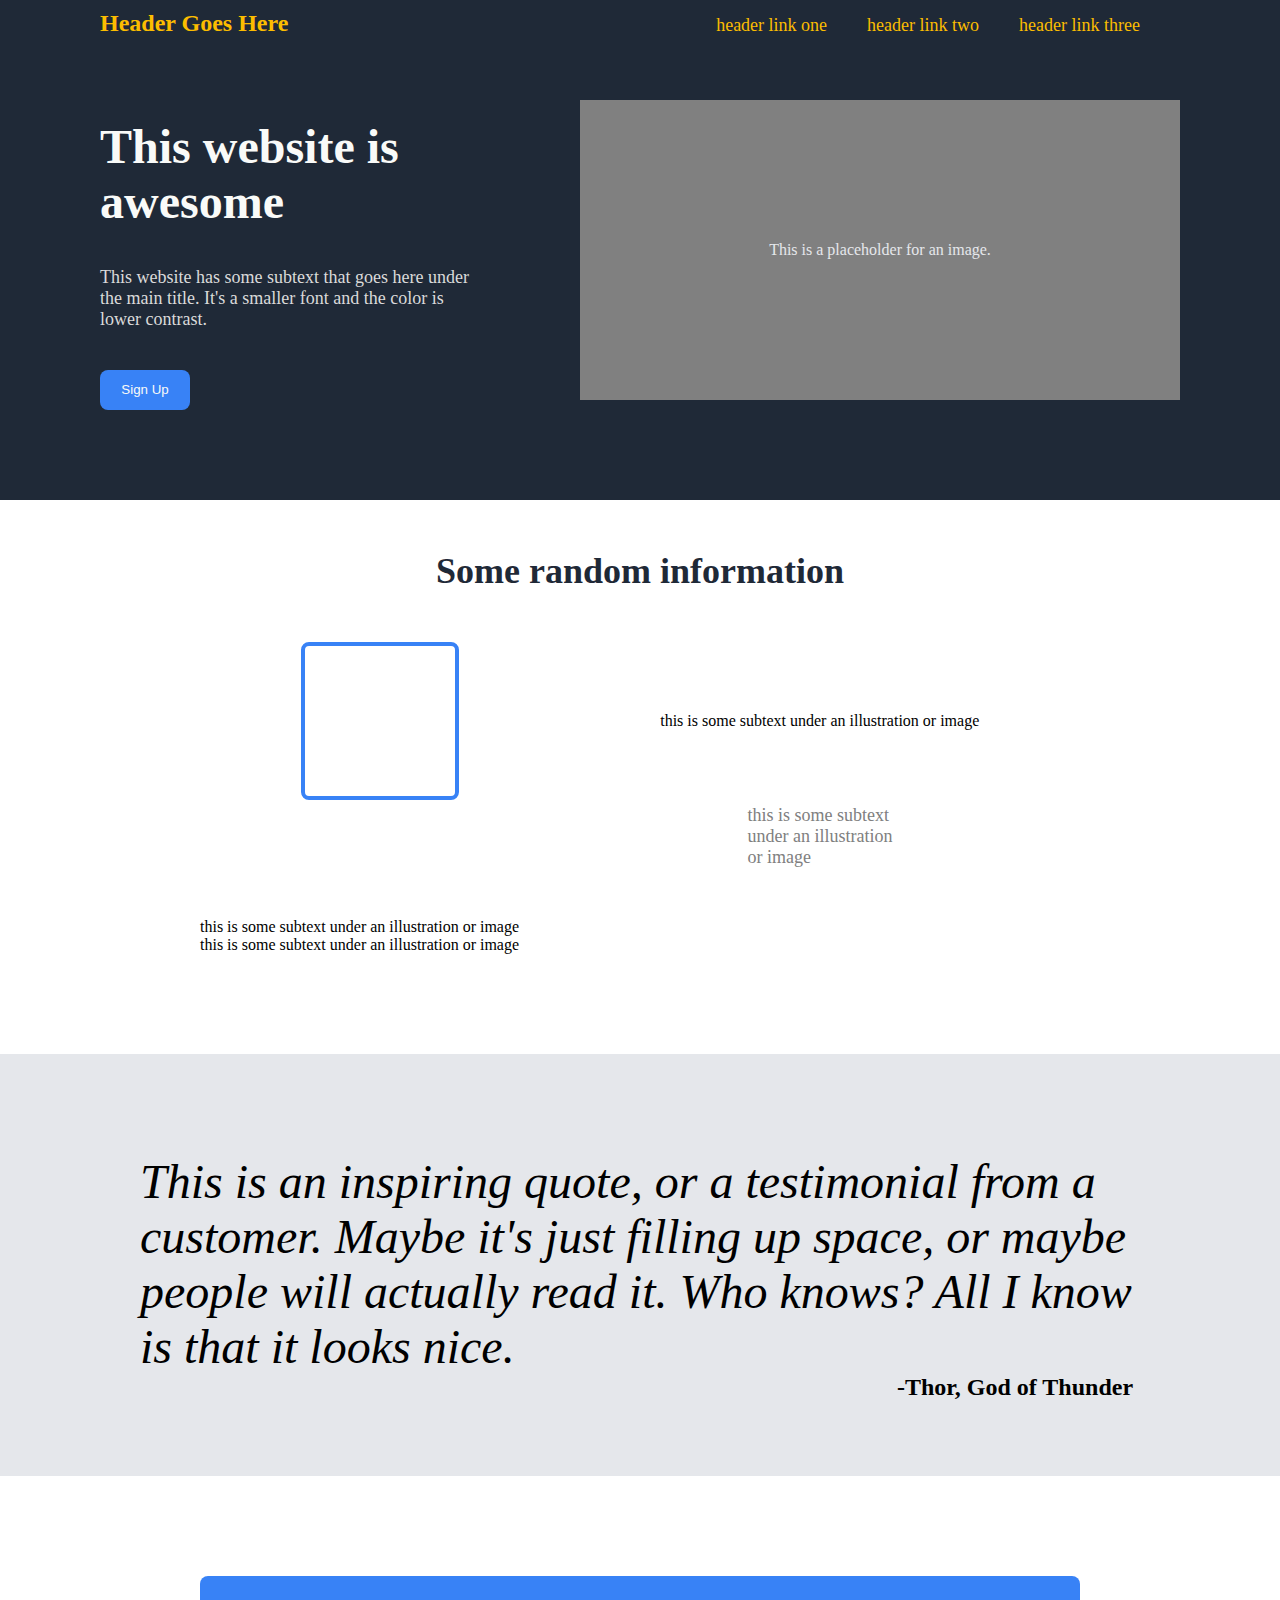
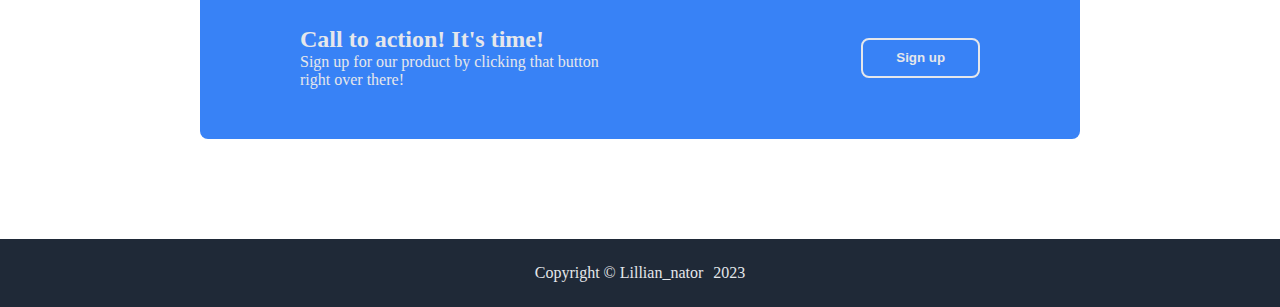
==== odin-launchPage/index.html @ ca0f8e69 "Add files via upload" ====
<!DOCTYPE html>
<html lang="en">
<head>
  <meta charset="UTF-8">
  <meta http-equiv="X-UA-Compatible" content="IE=edge">
  <meta name="viewport" content="width=device-width, initial-scale=1.0">
  <title>Launch Page</title>
  <link rel = "stylesheet" href = "styles.css">
</head>

<!-- the body is the container for the entire web page -->
<body>

  <!-- first area (block) of the website -->
  <header class = "header" >
    <h1> Header Goes Here  </h1>
    <!-- this makes the nav bar work -->
    <input type="checkbox" id="checkbox_toggle" />
        <label for="checkbox_toggle" class="hamburger"></label>
      <!-- nav bar -->
      <nav class = "links">
        <ul>
          <li><a href = "link"> header link one </a></li>
          <li><a href = "link"> header link two </a></li>
          <li><a href = "link"> header link three </a></li>
        </ul>
      </nav>
  </header>

<!-- the second area (block) of the website -->
  <section class = "section1">
    <!-- first block within section1 -->
    <section class = "section1a">
      <h1> This website is awesome </h1>
      <p>
        This website has some subtext that goes here under the main title. 
        It's a smaller font and the color is lower contrast. 
      </p>
        <!-- the sign up button -->
      <button id = "singup1" type = "button"> Sign Up </button>
    </section>
    <section class = "section1b">
      <!-- the image that goes alongside section 1a -->
      <div class = "image"> This is a placeholder for an image. </div>
    </section>
  </section>

<!-- the third area (block) of the website -->
  <section class = "section2">
    <!-- the header of section2 -->
    <h2>Some random information</h2>
    <!-- the first square with text -->
    <section class = "section2a">
      <div class = "square"></div> <!-- the square -->
      <p>this is some subtext under an illustration or image</p>
    </section>
    <!-- the second square with text -->
    <section class = "section2b">
      <div class = "square"></div> <!-- the square -->
      <p>this is some subtext under an illustration or image</p>
    </section>
    <!-- the third square with text -->
    <section class = "section2c">
      <div class = "square"></div> <!-- the square -->
      <p>this is some subtext under an illustration or image</p>
    </section>
    <!-- the fourth square with text -->
    <section class = "section2d">
      <div class = "square"></div> <!-- the square -->
      <p>this is some subtext under an illustration or image</p>
    </section>
  </section>

<!-- the fourth area (block) of the website -->
  <section class = "section3">
    <!-- the big quote -->
    <p id = "quote">
      This is an inspiring quote, or a testimonial from a 
      customer. Maybe it's just filling up space, or maybe 
      people will actually read it. Who knows? All I know 
      is that it looks nice. 
    </p>
    <!-- the author -->
    <p id = "reference">
      -Thor, God of Thunder 
    </p>
  </section>

<!-- the fifth area (block) of the website -->
  <section class = "section4">
    <!-- the text section of this block -->
    <section id = "text">
      <h3 id = "call" >Call to action! It's time!</h3>
      <p>Sign up for our product by clicking that button right over there!</p>
    </section>
    <!-- the button of this block -->
    <button type = "button"> Sign up </button>
  </section>

<!-- the sixth area (block) of the website -->
  <footer class = "copyright">
    <p>Copyright © Lillian_nator</p>
    <!-- the name and year seperate to space them out a bit -->
    <p id = "year">2023</p>
  </footer>

</body>
<!-- the end of the websites container -->

</html>
---- odin-launchPage/styles.css ----
/* the entire website */
*{ 
  font: roboto; 
  margin: 0px;
}

/* the entire website container */
.body
{ 
  display: flex;
  flex-wrap: nowrap;
  flex-direction: column;
  flex: auto;
}


/* the header */
.header { 
  min-width: 100%;
  background-color: #1F2937;
  display: flex; 
  flex-direction: row;
  flex: auto; 
  padding-top: 10px;
  padding-bottom: 10px;
  height: 30px; 
  position: fixed; 
  z-index: 1;
}

.header h1 { 
  display: flex; 
  align-items: flex-start;
  font-size: 24px;
  color: #fcbd00;
  font-weight: bold;
  flex: auto; 
  flex-wrap: nowrap;
  position: relative;
  top: 0px;
  left: 100px; 
  min-width: 200px;
}

.header ul { 
  display: flex;
  flex-direction: row;
  justify-content: end;
  position: relative; 
  list-style-type: none;
  top: 5px; 
  right: 100px; 
}

.header .links a { 
  display: flex; 
  text-decoration: none;
  font-size: 18px;
  color: #fcbd00;
  margin-right: 40px;
  flex: auto;
  flex-wrap: nowrap;
}

.header .links a:hover { 
  color: #e5e7eb;
}


/* menu things */
#checkbox_toggle {
  display: none;
}

.hamburger { 
  display: none;
  font-size: 18px;
  cursor: pointer;
}

.x { 
  display: none;
  font-size: 18px;
  cursor: pointer;
}


/* when the screen is smaller than 900px the menu is displayed a different 
   way */
@media screen and (max-width: 900px) {
  .header .links { 
    display: none;
  }
  
  .hamburger { 
    display: flex;
    align-items: flex-start;
    font-size: 40px;
    color: #fcbd00;
    position: relative;
    top: -10px;
  }

  .header .links ul { 
    display: flex; 
    flex-direction: column;
    list-style-type: none;
    justify-content: space-evenly;
  }
}


/* more menu things */
#checkbox_toggle:checked ~ nav { 
  display: flex; 
  flex-direction: column;
  align-items: flex-end;
  justify-content: space-evenly; 
  position: relative;
  top: 50px; 
  right: -130px;
}

#checkbox_toggle:checked ~ .hamburger { 
  display: none;
}

#checkbox_toggle:checked ~ .x { 
  display:flex; 
  position: relative;
  right: -190px;
  font-size: 25px;
  color: #fcbd00;
}


.section1 { 
  background-color: #1F2937;
  display: flex; 
  flex-direction: row;
  padding: 0px 100px; 
  flex: auto;
  flex-wrap: wrap;
  padding-top: 100px;
}

.section1a { 
  display: flex; 
  flex-direction: column; 
  flex: auto;
}

.section1a h1 { 
  display: flex; 
  flex-direction: column;
  justify-content: center;
  color: #f9faf8; 
  font-size: 48px;
  font-weight: bolder;
  width: 300px;
  flex-wrap: wrap;
  flex: auto;
  position: relative;
  margin-bottom: 0px;
  top: 0px; 
}

.section1a p {
  display: flex; 
  flex-direction: column;
  justify-content: center;
  color: #dadada;
  width: 375px;
  flex-wrap: wrap;
  font-size: 18px;
  flex: auto;
  margin-top: 0px;
  position: relative;
  top: 0px; 
}

.section1a #singup1 { 
  margin-top: 10px;
  width: 90px;
  background-color: #3882f6;
  border: 0px;
  height: 30px;
  border-radius: 8px;
  color: #f9faf8;
  flex: 1;
  margin-bottom: 100px; 
  position: relative;
  top: 10px; 
  min-height: 30px;
}

.section1 .image { 
  display: flex; 
  width: 600px; 
  height: 300px; 
  background-color: grey;
  justify-content: center;
  align-items: center;
  color: #e5e7eb;  
  flex-wrap: nowrap;
  margin-bottom: 100px;
  position:relative; 
  left: 0px; 
}

.section2{ 
  padding: 50px 200px 100px 200px;
}

.section2 h2 { 
  display: flex;
  justify-content: center;
  align-items: center;
  font-size: 36px;
  font-weight: bolder;
  color: #1F2937; 
  flex: auto;
}

.section2a { 
  display: flex; 
  flex-direction: row;
  justify-content: space-around;
  align-items: center; 
  margin-top: 50px;
  flex-wrap: nowrap;
}

.section2 .section2a .square { 
  height: 150px; 
  width: 150px;
  border: 4px;
  border-style: solid;
  border-radius: 8px;
  border-color: #3882f6;
  
}

.section2b { 
  display: flex;
  flex-direction: row;
  justify-content: space-around;
  align-items: center; 
  font-size: 18px;
  color: grey; 
  margin-top: 5px;
  flex-wrap: wrap;
  margin-bottom: 50px;
  flex: auto;
}

.section2b p { 
  width: 150px;
}

.section3
{ 
  background-color: #e5e7eb;
  display: flex;
  flex-direction: column;
  justify-content: center;
  align-items: center; 
  flex-wrap: wrap;
  padding-bottom: 75px;
  flex: auto;
}

.section3 #quote { 
  font-size: 36pt;
  font-style: italic;
  font-weight: lighter;
  width: 1000px;
  margin-top: 100px;
  flex: auto;
}

.section3 #reference { 
  font-size: 24px;
  margin-left: 750px;
  font-weight: bold;
}

.section4 { 
  background-color: #3882f6;
  margin: 100px 200px 100px 200px;
  padding: 50px 100px 50px 100px; 
  display: flex;
  color: #e5e7eb; 
  border-radius: 8px;
  align-items: center;
  flex-direction: row;
}

.section4 #text #call { 
  font-size: 24px;
}

.section4 button { 
  background-color: #3882f6;
  border: 2px;
  border-radius: 8px;
  border-style: solid;
  border-color: #e5e7eb;
  color: #e5e7eb;
  margin-left: 250px; 
  font-weight: bold;
  width: 150px;
  height: 40px;
}

.copyright { 
  padding-top: 25px;
  padding-bottom: 25px;
  display: flex;
  justify-content: center;
  align-items: center; 
  background-color: #1F2937;
  color: #e5e7eb;
}

.copyright #year { 
  margin-left: 10px;
}
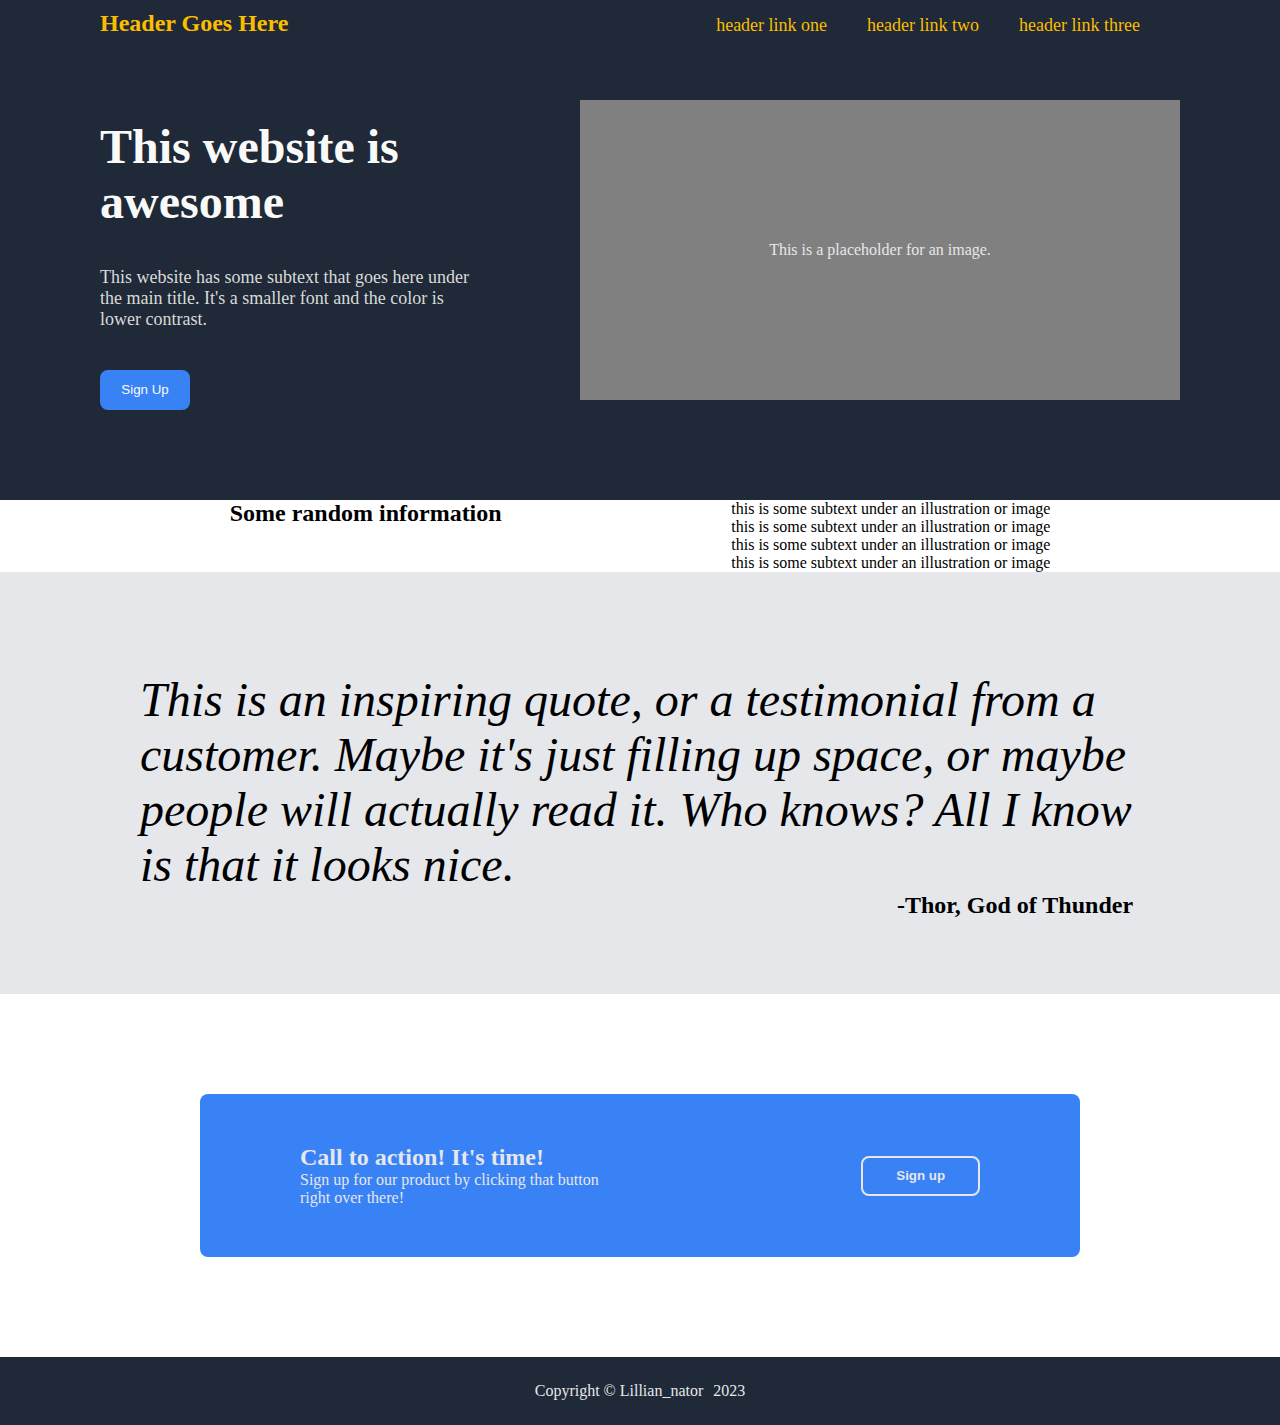
==== commit eeb0164b: "Edit styles.css" ====
--- a/odin-launchPage/index.html
+++ b/odin-launchPage/index.html
@@ -7,6 +7,7 @@
   <title>Launch Page</title>
   <link rel = "stylesheet" href = "styles.css">
 </head>
+
 
 <!-- the body is the container for the entire web page -->
 <body>
@@ -27,6 +28,7 @@
       </nav>
   </header>
 
+
 <!-- the second area (block) of the website -->
   <section class = "section1">
     <!-- first block within section1 -->
@@ -45,31 +47,40 @@
     </section>
   </section>
 
+
 <!-- the third area (block) of the website -->
   <section class = "section2">
-    <!-- the header of section2 -->
-    <h2>Some random information</h2>
-    <!-- the first square with text -->
+    
     <section class = "section2a">
-      <div class = "square"></div> <!-- the square -->
-      <p>this is some subtext under an illustration or image</p>
+      <!-- the header of section2 -->
+      <h2>Some random information</h2>
     </section>
-    <!-- the second square with text -->
+
     <section class = "section2b">
-      <div class = "square"></div> <!-- the square -->
-      <p>this is some subtext under an illustration or image</p>
-    </section>
-    <!-- the third square with text -->
-    <section class = "section2c">
-      <div class = "square"></div> <!-- the square -->
-      <p>this is some subtext under an illustration or image</p>
-    </section>
-    <!-- the fourth square with text -->
-    <section class = "section2d">
-      <div class = "square"></div> <!-- the square -->
-      <p>this is some subtext under an illustration or image</p>
+      <!-- the first square with text -->
+      <section class = "section2a">
+        <div class = "square"></div> <!-- the square -->
+        <p>this is some subtext under an illustration or image</p>
+      </section>
+      <!-- the second square with text -->
+      <section class = "section2b">
+        <div class = "square"></div> <!-- the square -->
+        <p>this is some subtext under an illustration or image</p>
+      </section>
+      <!-- the third square with text -->
+      <section class = "section2c">
+        <div class = "square"></div> <!-- the square -->
+        <p>this is some subtext under an illustration or image</p>
+      </section>
+      <!-- the fourth square with text -->
+      <section class = "section2d">
+        <div class = "square"></div> <!-- the square -->
+        <p>this is some subtext under an illustration or image</p>
+      </section>
+
     </section>
   </section>
+
 
 <!-- the fourth area (block) of the website -->
   <section class = "section3">
@@ -86,6 +97,7 @@
     </p>
   </section>
 
+
 <!-- the fifth area (block) of the website -->
   <section class = "section4">
     <!-- the text section of this block -->
@@ -97,6 +109,7 @@
     <button type = "button"> Sign up </button>
   </section>
 
+
 <!-- the sixth area (block) of the website -->
   <footer class = "copyright">
     <p>Copyright © Lillian_nator</p>
@@ -104,7 +117,9 @@
     <p id = "year">2023</p>
   </footer>
 
+
 </body>
 <!-- the end of the websites container -->
 
+
 </html>--- a/odin-launchPage/styles.css
+++ b/odin-launchPage/styles.css
@@ -9,6 +9,7 @@
 .body
 { 
   display: flex;
+  /* the default layout for the website is flex collumn and nowrap */
   flex-wrap: nowrap;
   flex-direction: column;
   flex: auto;
@@ -135,6 +136,7 @@
 }
 
 
+/* section1 */
 .section1 { 
   background-color: #1F2937;
   display: flex; 
@@ -209,56 +211,14 @@
   left: 0px; 
 }
 
-.section2{ 
-  padding: 50px 200px 100px 200px;
-}
-
-.section2 h2 { 
-  display: flex;
-  justify-content: center;
-  align-items: center;
-  font-size: 36px;
-  font-weight: bolder;
-  color: #1F2937; 
-  flex: auto;
-}
-
-.section2a { 
-  display: flex; 
-  flex-direction: row;
-  justify-content: space-around;
-  align-items: center; 
-  margin-top: 50px;
-  flex-wrap: nowrap;
-}
-
-.section2 .section2a .square { 
-  height: 150px; 
-  width: 150px;
-  border: 4px;
-  border-style: solid;
-  border-radius: 8px;
-  border-color: #3882f6;
-  
-}
-
-.section2b { 
-  display: flex;
-  flex-direction: row;
-  justify-content: space-around;
-  align-items: center; 
-  font-size: 18px;
-  color: grey; 
-  margin-top: 5px;
-  flex-wrap: wrap;
-  margin-bottom: 50px;
-  flex: auto;
-}
-
-.section2b p { 
-  width: 150px;
-}
-
+
+/* section2 */
+.section2 { 
+  display: flex; 
+  justify-content: space-evenly;
+}
+
+/* section3 */
 .section3
 { 
   background-color: #e5e7eb;
@@ -286,6 +246,8 @@
   font-weight: bold;
 }
 
+
+/* section4 */
 .section4 { 
   background-color: #3882f6;
   margin: 100px 200px 100px 200px;
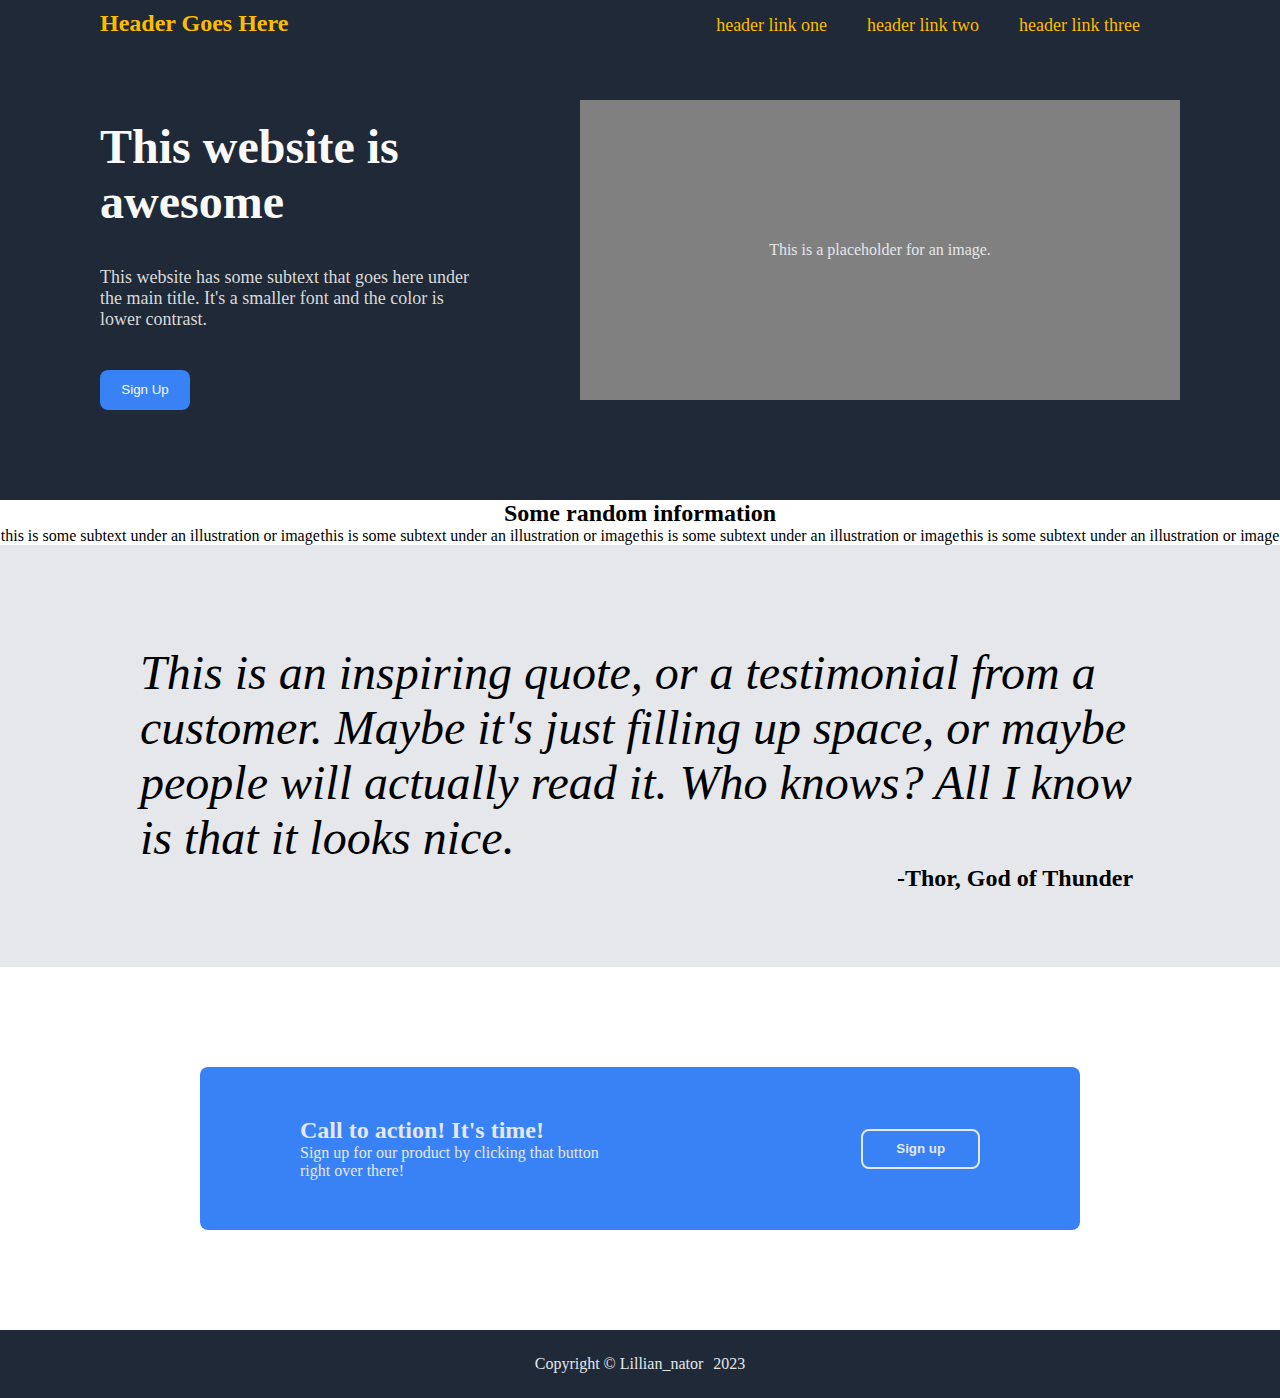
==== commit 0698d298: "Edit index.html" ====
--- a/odin-launchPage/index.html
+++ b/odin-launchPage/index.html
@@ -50,13 +50,13 @@
 
 <!-- the third area (block) of the website -->
   <section class = "section2">
-    
-    <section class = "section2a">
+
+    <section class = "section2-1">
       <!-- the header of section2 -->
       <h2>Some random information</h2>
     </section>
 
-    <section class = "section2b">
+    <section class = "section2-2">
       <!-- the first square with text -->
       <section class = "section2a">
         <div class = "square"></div> <!-- the square -->
--- a/odin-launchPage/styles.css
+++ b/odin-launchPage/styles.css
@@ -215,6 +215,17 @@
 /* section2 */
 .section2 { 
   display: flex; 
+  flex-direction: column;
+}
+
+.section2 .section2-1 { 
+  display: flex; 
+  justify-content: center;
+}
+
+.section2 .section2-2{
+  display: flex;
+  flex-direction: row;
   justify-content: space-evenly;
 }
 
